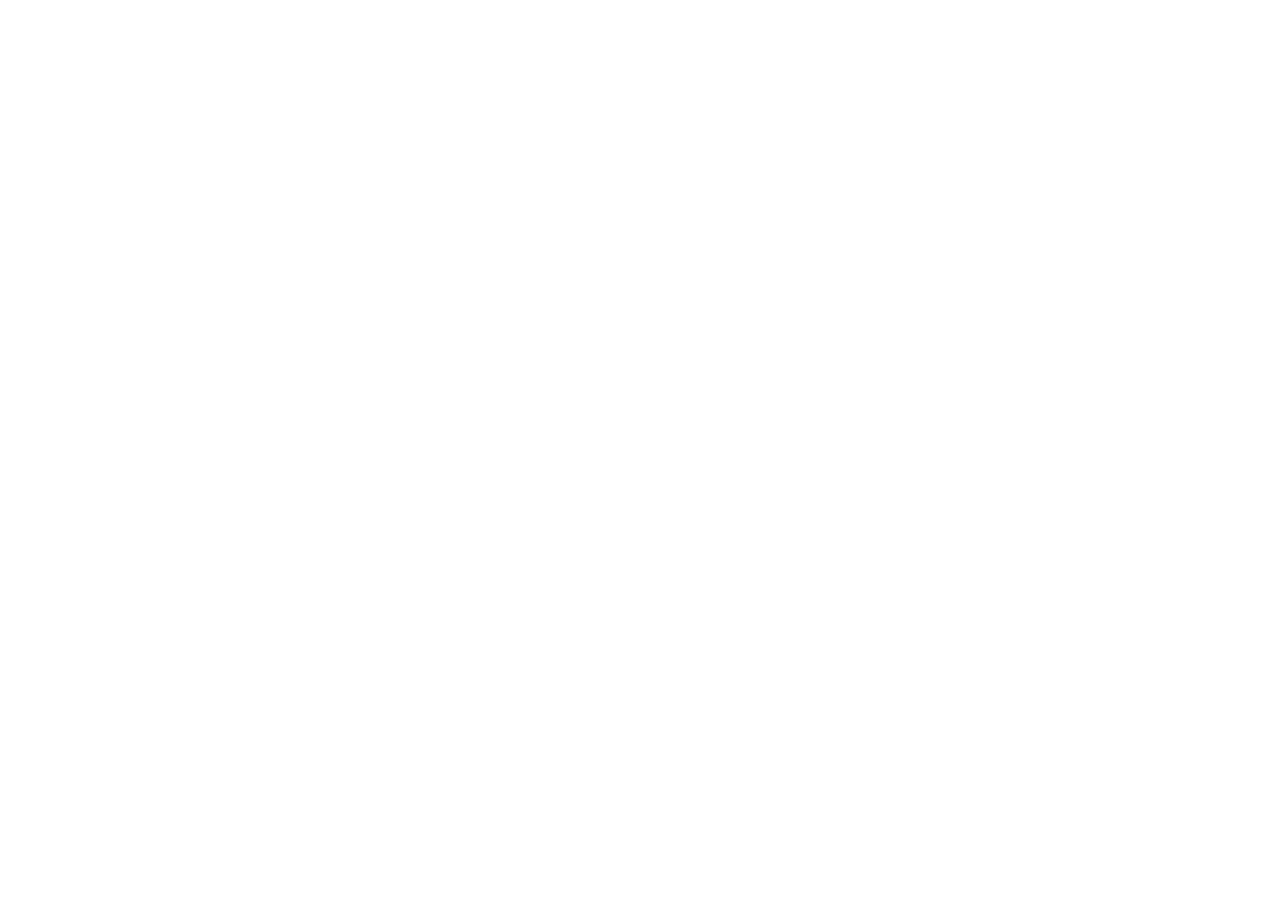
==== semana06/Exe1/index.html @ 0d93c223 "Exercício 1" ====
<!DOCTYPE html>
<html lang="pt-br">
<head>
    <meta charset="UTF-8">
    <meta name="viewport" content="width=device-width, initial-scale=1.0">
    <title>FuturoDEV - M01/S06/Exercício 1</title>
</head>
<body>
    
</body>
</html>
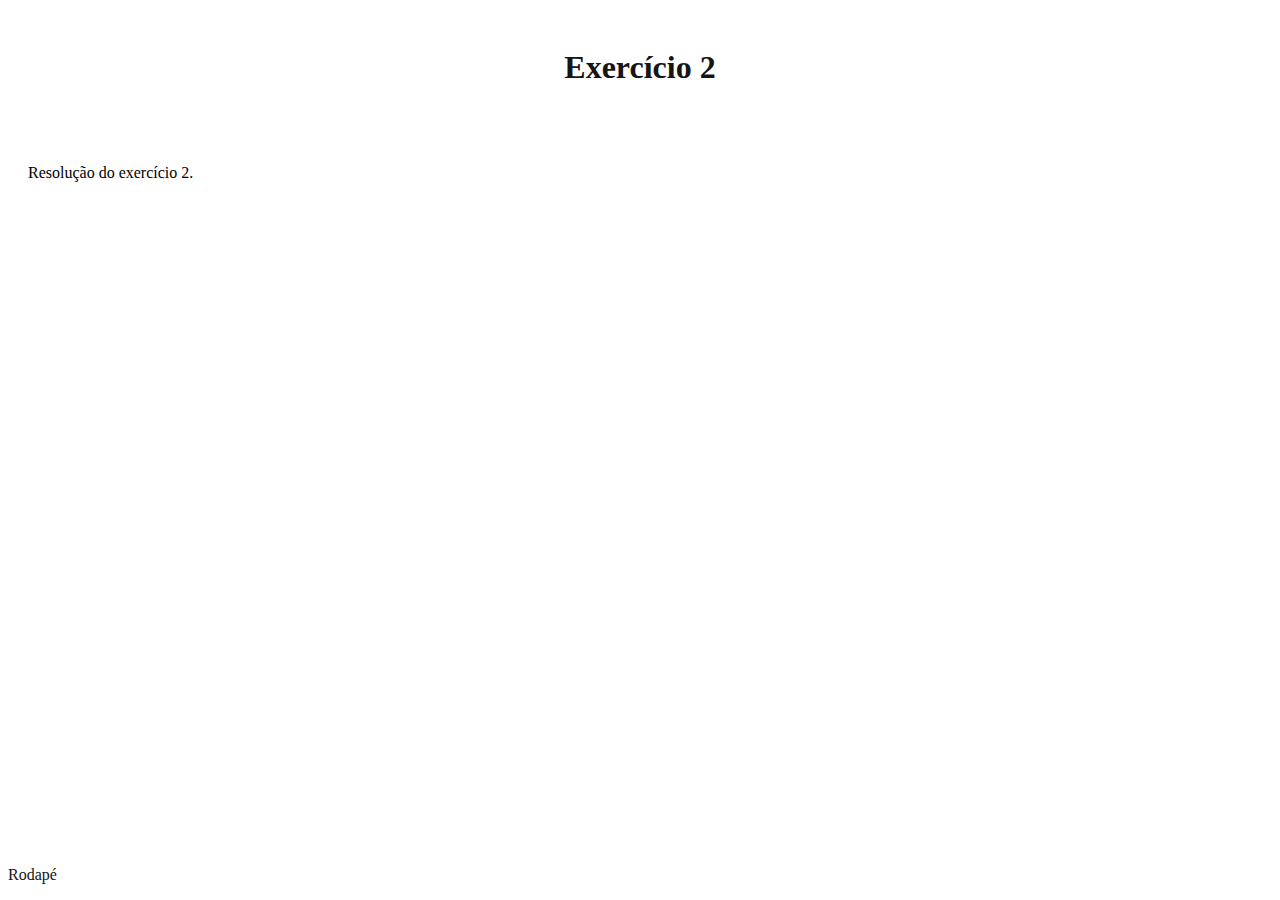
==== commit b5b2530e: "Exercício 2" ====
--- a/semana06/Exe1/index.html
+++ b/semana06/Exe1/index.html
@@ -3,9 +3,25 @@
 <head>
     <meta charset="UTF-8">
     <meta name="viewport" content="width=device-width, initial-scale=1.0">
-    <title>FuturoDEV - M01/S06/Exercício 1</title>
+    <title>FuturoDEV - M01/S06/Exercício 2</title>
+    <link rel="stylesheet" href="styles.css"
 </head>
 <body>
+    <header>
+        <h1>Exercício 2</h1>
     
+    </header>
+
+    <main>
+        <p>
+            Resolução do exercício 2.
+        </p>
+    </main>
+
+    <footer>
+        <p>
+            Rodapé
+        </p>
+    </footer>
 </body>
 </html>
--- a/semana06/Exe1/styles.css
+++ b/semana06/Exe1/styles.css
@@ -0,0 +1,19 @@
+header {
+    background-color: #fff;
+    color: #151515;
+    padding: 20px;
+    text-align: center;
+}
+
+main {
+    padding: 20px;
+}
+
+footer {
+    background-color: #fff;
+    color: #151515;
+    text-align: center;
+    position: fixed;
+    bottom: 0%;
+    width:auto;
+}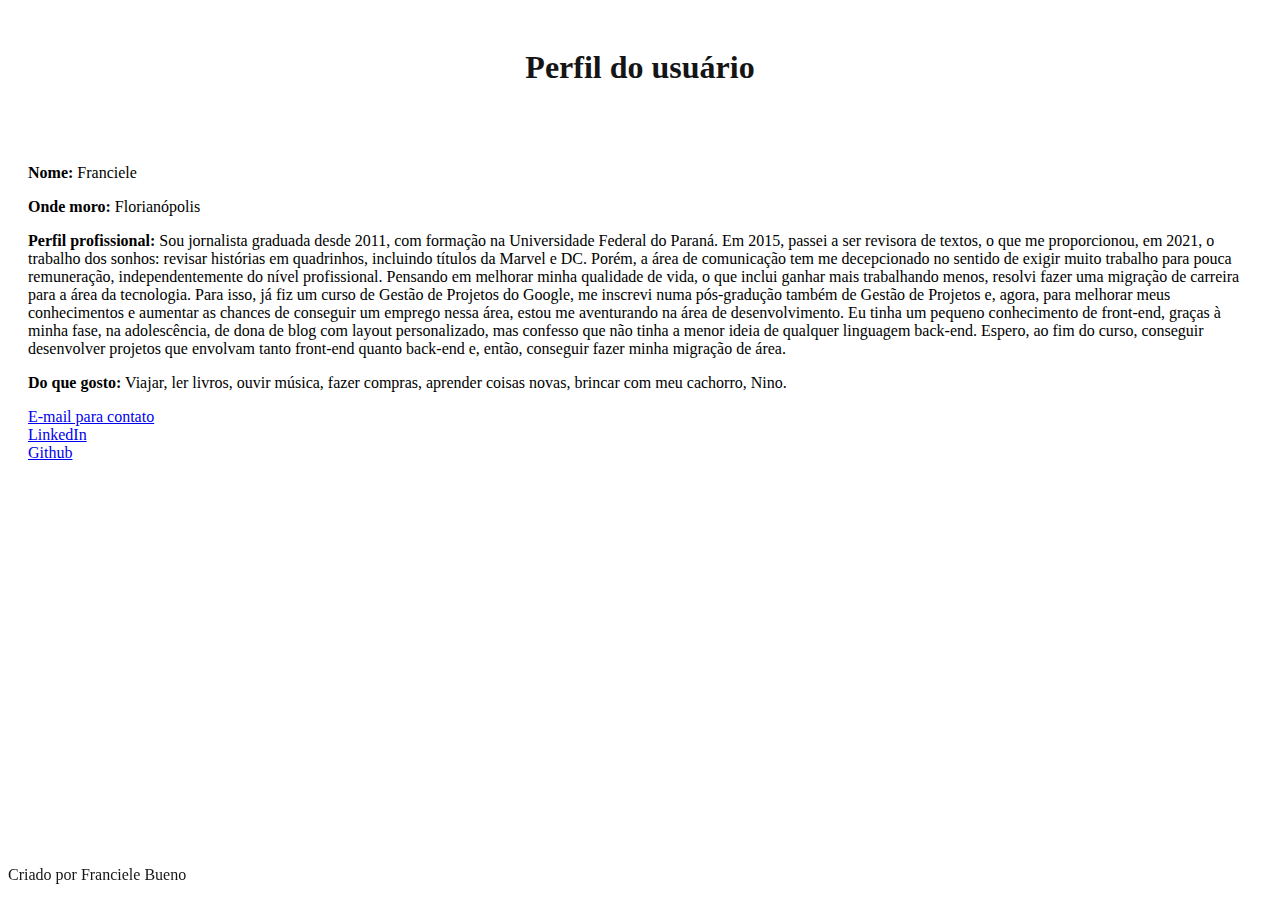
==== commit f9f36d38: "Exercício 3" ====
--- a/semana06/Exe1/index.html
+++ b/semana06/Exe1/index.html
@@ -8,19 +8,43 @@
 </head>
 <body>
     <header>
-        <h1>Exercício 2</h1>
+        <h1 class="title">Perfil do usuário</h1>
     
     </header>
 
     <main>
-        <p>
-            Resolução do exercício 2.
-        </p>
+        <div>
+            <p class="info"><b>Nome:</b> Franciele</p>
+        </div>
+    
+        <div>
+            <p class="info"><b>Onde moro:</b> Florianópolis</p>
+        </div>
+    
+        <div>
+            <p class="info"><b>Perfil profissional:</b> Sou jornalista graduada desde 2011, com formação na Universidade Federal do Paraná. Em 2015, passei a ser revisora de textos, 
+                o que me proporcionou, em 2021, o trabalho dos sonhos: revisar histórias em quadrinhos, incluindo títulos da Marvel e DC. Porém, a área de comunicação tem me 
+                decepcionado no sentido de exigir muito trabalho para pouca remuneração, independentemente do nível profissional. Pensando em melhorar minha qualidade de vida, o que inclui ganhar mais trabalhando menos,
+                resolvi fazer uma migração de carreira para a área da tecnologia. Para isso, já fiz um curso de Gestão de Projetos do Google, me inscrevi numa pós-gradução também de Gestão de Projetos
+                e, agora, para melhorar meus conhecimentos e aumentar as chances de conseguir um emprego nessa área, estou me aventurando na área de desenvolvimento. Eu tinha um pequeno conhecimento de 
+                front-end, graças à minha fase, na adolescência, de dona de blog com layout personalizado, mas confesso que não tinha a menor ideia de qualquer linguagem back-end. Espero, ao fim do curso,
+                conseguir desenvolver projetos que envolvam tanto front-end quanto back-end e, então, conseguir fazer minha migração de área.  </p>
+         </div>
+    
+        <div>
+            <p class="info"><b>Do que gosto:</b> Viajar, ler livros, ouvir música, fazer compras, aprender coisas novas, brincar com meu cachorro, Nino.</p>
+        </div>
+    
+        <div class="links">
+            <a href="mailto: franciele.bueno@gmail.com"> E-mail para contato</a><br>
+            <a href="https://linkedin.com/francielebueno"> LinkedIn</a><br>
+            <a href="https://github.com/francielebueno"> Github</a>
+        </div>
     </main>
 
     <footer>
         <p>
-            Rodapé
+            Criado por Franciele Bueno
         </p>
     </footer>
 </body>
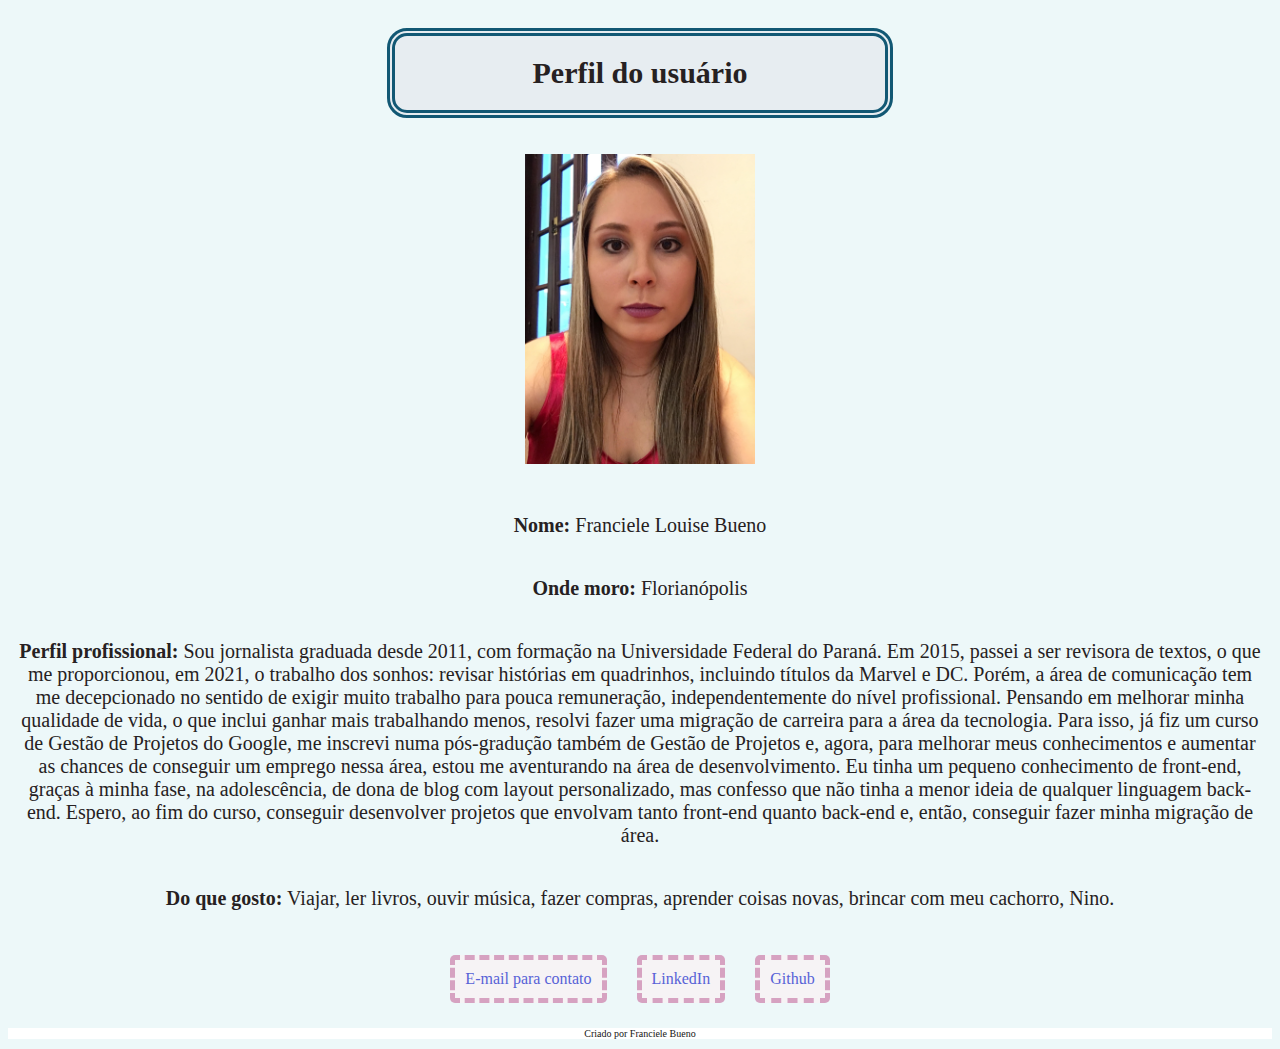
==== commit 415a4e00: "Exercício 4" ====
--- a/semana06/Exe1/index.html
+++ b/semana06/Exe1/index.html
@@ -3,18 +3,25 @@
 <head>
     <meta charset="UTF-8">
     <meta name="viewport" content="width=device-width, initial-scale=1.0">
-    <title>FuturoDEV - M01/S06/Exercício 2</title>
-    <link rel="stylesheet" href="styles.css"
+    <link rel="stylesheet" href="styles.css">
+    <title>FuturoDEV - M01/S06/Exercício 4</title>
+    
 </head>
+
 <body>
     <header>
-        <h1 class="title">Perfil do usuário</h1>
-    
+        <h1>Perfil do usuário</h1>
     </header>
+
+        <div class="figura">
+    <figure>
+        <img title="Franciele Bueno" src="./Franciele Bueno.jpg" alt="Foto mostrando o rosto de Franciele Bueno"
+        height="310px" width="230px"> 
+        </div>
 
     <main>
         <div>
-            <p class="info"><b>Nome:</b> Franciele</p>
+            <p class="info"><b>Nome:</b> Franciele Louise Bueno</p>
         </div>
     
         <div>
--- a/semana06/Exe1/styles.css
+++ b/semana06/Exe1/styles.css
@@ -1,19 +1,66 @@
-header {
-    background-color: #fff;
-    color: #151515;
-    padding: 20px;
-    text-align: center;
+body {
+    background-color: #edf8f9;
 }
 
-main {
+header {
+    display: flex;
+    justify-content: center;
+}
+
+h1 {
+    display: flex;
+    flex-direction: column;
+    justify-content: center;
+    background-color:#e7edf1;
+    border-width: 8px;
+    border-style: double;
+    border-color:rgb(18, 88, 116);  
+    border-radius: 20px;
     padding: 20px;
+    flex-basis: 15em;
+    text-align: center;
+    font-family:'Gill Sans', 'Gill Sans MT', 'Calibri', 'Trebuchet MS', 'sans-serif';
+    font-size: 30px;
+    color: rgb(38, 33, 34);
+}
+
+.figura {
+    display: flex;
+    justify-content: center;
+}
+
+.info {
+    background-color:#edf8f9;
+    padding: 10px;
+    text-align: center;
+    font-family:'Gill Sans', 'Gill Sans MT', 'Calibri', 'Trebuchet MS', 'sans-serif';
+    font-size: 20px;
+    color: rgb(38, 33, 34);
+}
+
+.links{
+    display: flex;
+    justify-content: center;
+}
+
+a{
+    text-decoration: none;
+    border-width: 5px;
+    border-style:dashed;
+    border-color: rgb(214, 162, 193);
+    border-radius: 5px;
+    margin: 15px;
+    padding: 10px;
+    background-color: rgb(246, 243, 245);
+    color: rgb(87, 98, 215);
 }
 
 footer {
     background-color: #fff;
     color: #151515;
     text-align: center;
-    position: fixed;
+    font-size: 10px;
+    position:relative;
     bottom: 0%;
-    width:auto;
+    width:fixed;
 }